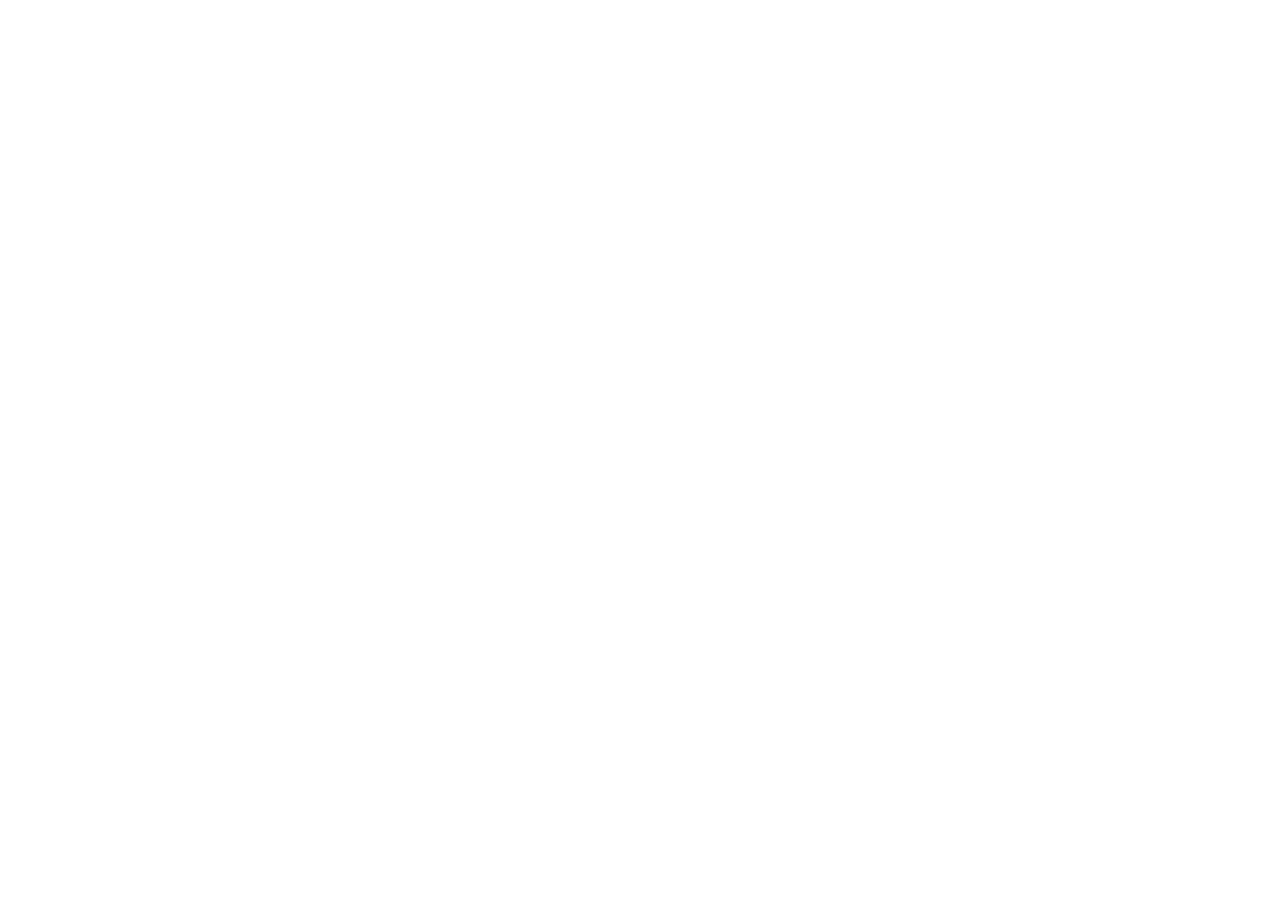
==== index.html @ 047edcf2 "added fetch with async await" ====
<!DOCTYPE html>
<html lang="en">
<head>
    <meta charset="UTF-8">
    <meta http-equiv="X-UA-Compatible" content="IE=edge">
    <meta name="viewport" content="width=device-width, initial-scale=1.0">
    <title>Rijksdata</title>
</head>
<body>
    <script src="js/script.js"></script>
</body>
</html>
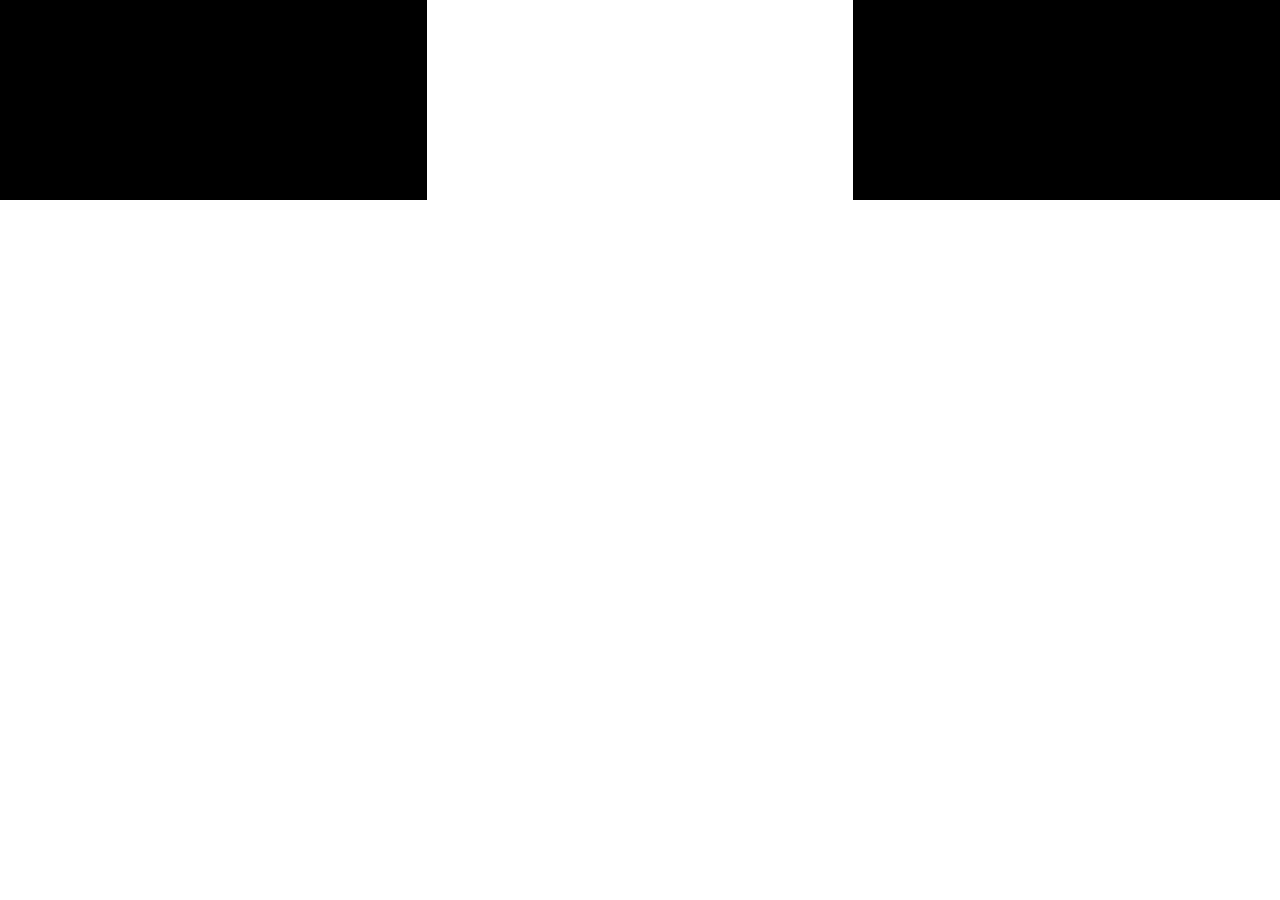
==== commit 9d1ed1aa: "lil grid layout" ====
--- a/index.html
+++ b/index.html
@@ -4,9 +4,18 @@
     <meta charset="UTF-8">
     <meta http-equiv="X-UA-Compatible" content="IE=edge">
     <meta name="viewport" content="width=device-width, initial-scale=1.0">
+    <link rel="stylesheet" href="css/styles.css">
     <title>Rijksdata</title>
 </head>
 <body>
+    <main>
+        <ul>
+            <li></li>
+            <li></li>
+            <li></li>
+            <li></li>
+        </ul>
+    </main>
     <script src="js/script.js"></script>
 </body>
 </html>--- a/css/styles.css
+++ b/css/styles.css
@@ -0,0 +1,28 @@
+*{
+    margin: 0;
+    padding: 0;
+    box-sizing: border-box;
+}
+
+body{
+    font-family: 'Poppins', sans-serif;
+}
+
+li{
+    list-style: none;
+}
+
+main ul{
+    display:grid;
+    grid-template-columns: 1fr 1fr 1fr;
+}
+
+main ul li{
+    background-color: black;
+    height: 200px;
+    grid-template-columns: repeat(auto-fit, minmax(200px, 1fr));
+}
+
+main ul li:nth-of-type(even){
+    background-color: white;
+}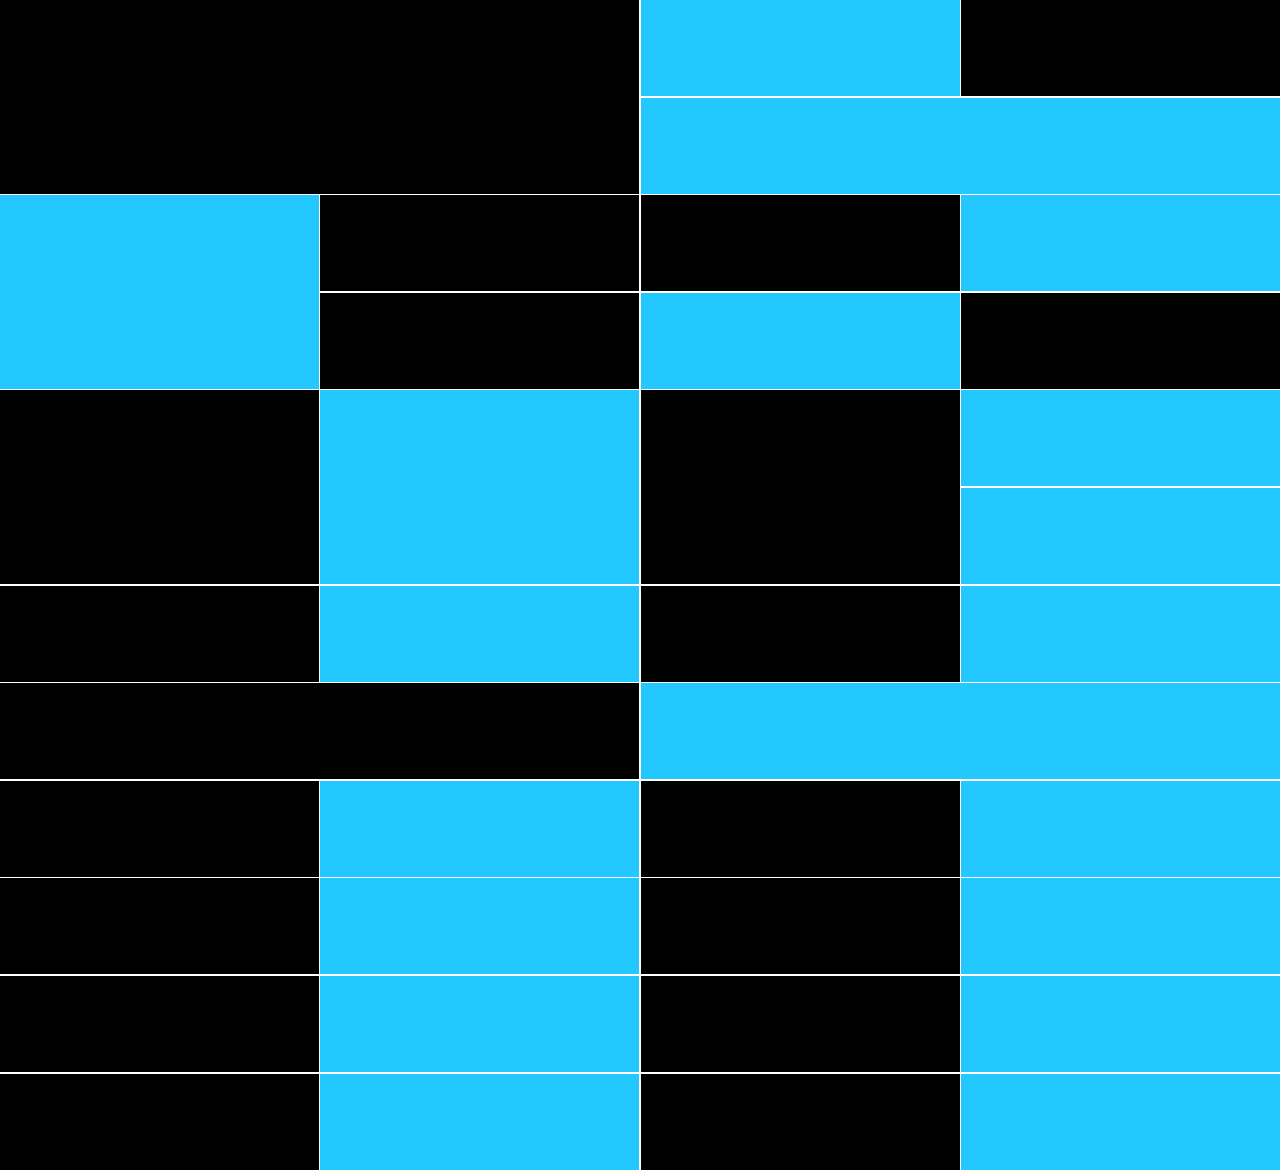
==== commit 5e52d64d: "added grid layout" ====
--- a/index.html
+++ b/index.html
@@ -14,6 +14,40 @@
             <li></li>
             <li></li>
             <li></li>
+            <li></li>
+            <li></li>
+            <li></li>
+            <li></li>
+            <li></li>
+            <li></li>
+            <li></li>
+            <li></li>
+            <li></li>
+            <li></li>
+            <li></li>
+            <li></li>
+            <li></li>
+            <li></li>
+            <li></li>
+            <li></li>
+            <li></li>
+            <li></li>
+            <li></li>
+            <li></li>
+            <li></li>
+            <li></li>
+            <li></li>
+            <li></li>
+            <li></li>
+            <li></li>
+            <li></li>
+            <li></li>
+            <li></li>
+            <li></li>
+            <li></li>
+            <li></li>
+            <li></li>
+            <li></li>
         </ul>
     </main>
     <script src="js/script.js"></script>
--- a/css/styles.css
+++ b/css/styles.css
@@ -14,15 +14,49 @@
 
 main ul{
     display:grid;
-    grid-template-columns: 1fr 1fr 1fr;
+    grid-template-columns: 1fr 1fr 1fr 1fr;
+    grid-auto-rows: 96px;
+    gap: 0.1em;
 }
 
 main ul li{
     background-color: black;
-    height: 200px;
-    grid-template-columns: repeat(auto-fit, minmax(200px, 1fr));
+    /* height: 185px; */
+}
+
+main ul li:nth-of-type(1){
+    grid-column: 1/3;
+    grid-row: 1/3;
+}
+
+main ul li:nth-of-type(4){
+    grid-column: 3/5;
+}
+
+main ul li:nth-of-type(6){
+    grid-row: 3/5;
+}
+
+main ul li:nth-of-type(13){
+    grid-row: 5/7;
+}
+
+main ul li:nth-of-type(14){
+    grid-row: 5/7;
+}
+
+main ul li:nth-of-type(15){
+    grid-row: 5/7;
+}
+
+main ul li:nth-of-type(21){
+    grid-column: 1/3;
+}
+
+main ul li:nth-of-type(22){
+    grid-column: 3/5;
 }
 
 main ul li:nth-of-type(even){
-    background-color: white;
+    background-color: rgb(35, 200, 255);
 }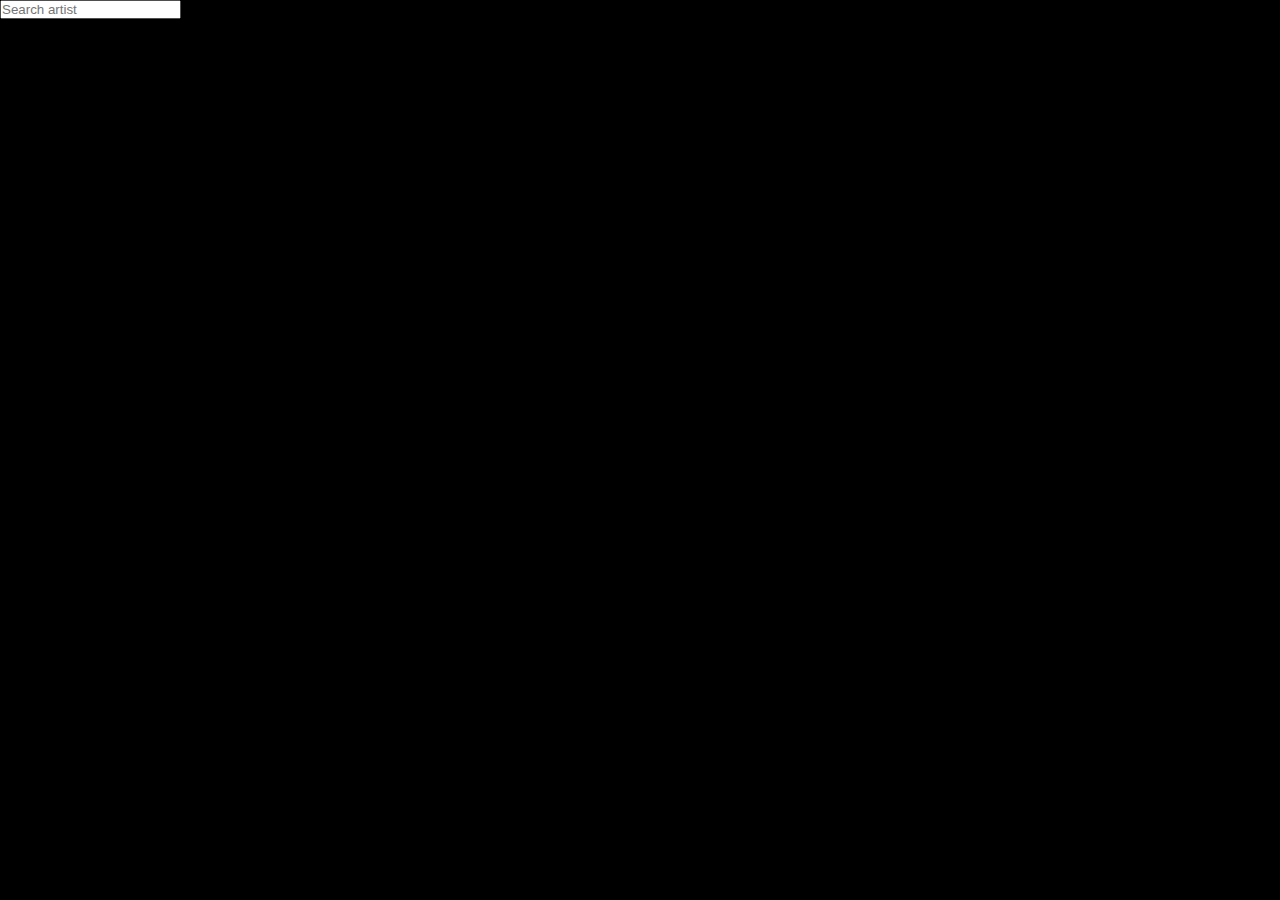
==== commit 20df9373: "added search input removed list items" ====
--- a/index.html
+++ b/index.html
@@ -10,45 +10,12 @@
 <body>
     <main>
         <ul>
-            <li></li>
-            <li></li>
-            <li></li>
-            <li></li>
-            <li></li>
-            <li></li>
-            <li></li>
-            <li></li>
-            <li></li>
-            <li></li>
-            <li></li>
-            <li></li>
-            <li></li>
-            <li></li>
-            <li></li>
-            <li></li>
-            <li></li>
-            <li></li>
-            <li></li>
-            <li></li>
-            <li></li>
-            <li></li>
-            <li></li>
-            <li></li>
-            <li></li>
-            <li></li>
-            <li></li>
-            <li></li>
-            <li></li>
-            <li></li>
-            <li></li>
-            <li></li>
-            <li></li>
-            <li></li>
-            <li></li>
-            <li></li>
-            <li></li>
-            <li></li>
+
         </ul>
+        <form action="#">
+            <label for="search"></label>
+            <input type="search" name="" id="search" placeholder="Search artist">
+        </form>
     </main>
     <script src="js/script.js"></script>
 </body>
--- a/css/styles.css
+++ b/css/styles.css
@@ -6,6 +6,7 @@
 
 body{
     font-family: 'Poppins', sans-serif;
+    background-color:black;
 }
 
 li{
@@ -22,6 +23,17 @@
 main ul li{
     background-color: black;
     /* height: 185px; */
+}
+
+main ul li:hover{
+    transform: scale(1.2);
+    transition: 0.5s;
+}
+
+main ul li img{
+    width: 100%;
+    height: 100%;
+    object-fit: cover;
 }
 
 main ul li:nth-of-type(1){
@@ -57,6 +69,7 @@
     grid-column: 3/5;
 }
 
+
 main ul li:nth-of-type(even){
     background-color: rgb(35, 200, 255);
 }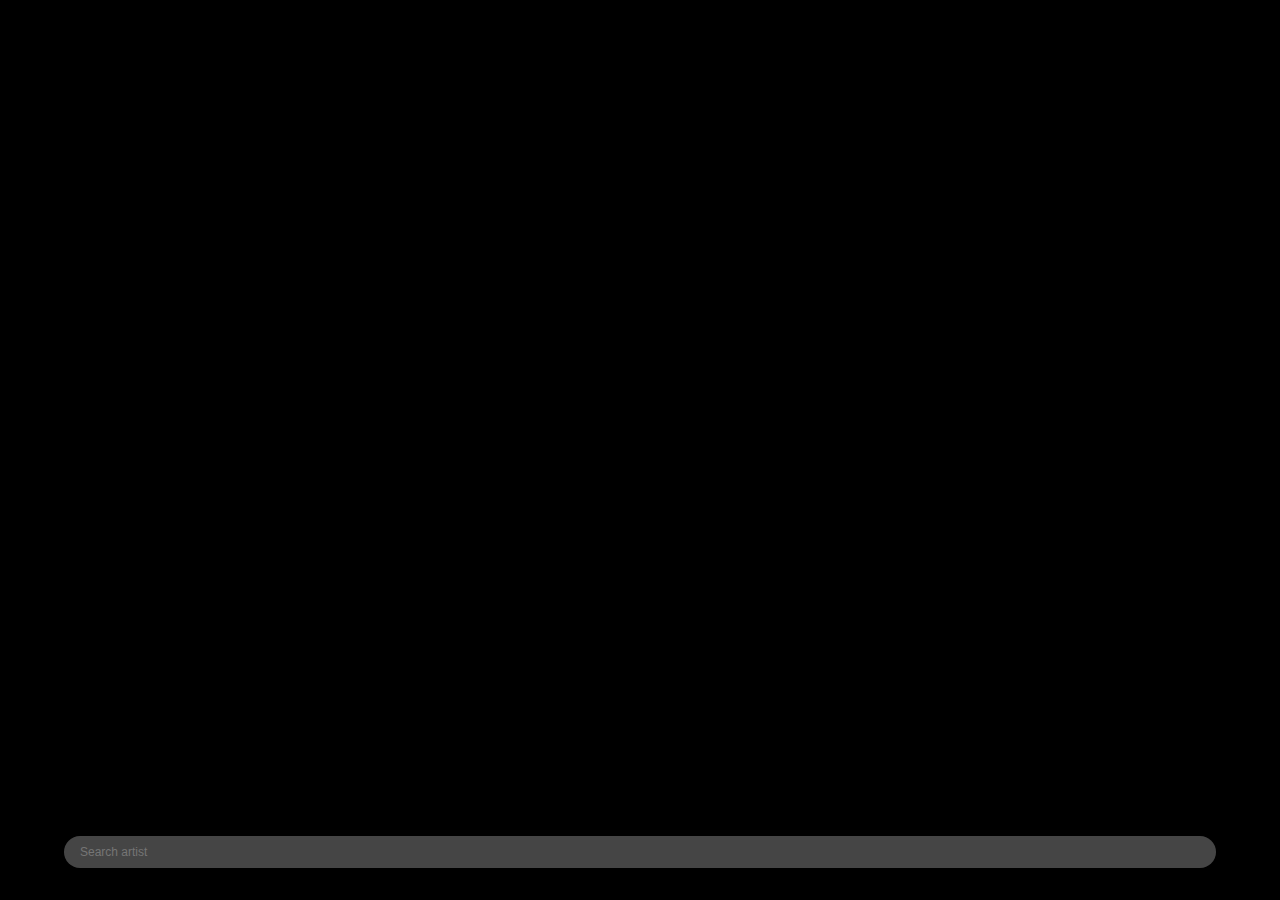
==== commit e37e5089: "search and empty state function" ====
--- a/index.html
+++ b/index.html
@@ -12,6 +12,9 @@
         <ul>
 
         </ul>
+        <section class="empty-container">
+
+        </section>
         <form action="#">
             <label for="search"></label>
             <input type="search" name="" id="search" placeholder="Search artist">
--- a/css/styles.css
+++ b/css/styles.css
@@ -4,6 +4,11 @@
     box-sizing: border-box;
 }
 
+@font-face {
+    font-family: 'Octarine';
+    src: url(../assets/fonts/Octarine-Bold.otf);
+}
+
 body{
     font-family: 'Poppins', sans-serif;
     background-color:black;
@@ -11,6 +16,42 @@
 
 li{
     list-style: none;
+}
+
+label{
+    display: none;
+}
+
+form{
+    position: fixed;
+    width: 90%;
+    left: 50%;
+    bottom: 32px;
+    transform: translateX(-50%);
+}
+
+form input{
+    width: 100%;
+    height: 32px;
+    border: none;
+    border-radius: 16px;
+    padding: 0 16px;
+    font-size: 12px;
+    outline: none;
+    background-color: #454545;
+    color: #d0d0d0;
+}
+
+input[type="search"]::-webkit-search-cancel-button{
+    -webkit-appearance: none;
+}
+
+main{
+    min-height: 100vh;
+}
+
+.flex{
+    display:flex;
 }
 
 main ul{
@@ -18,16 +59,105 @@
     grid-template-columns: 1fr 1fr 1fr 1fr;
     grid-auto-rows: 96px;
     gap: 0.1em;
+    transition: 0.4s;
+}
+
+main section.empty-container{
+    display: flex;
+    justify-content: center;
+    align-items: center;
+    flex-direction: column;
+}
+
+main section.empty-container h2{
+    color: white;
+    font-weight: 100;
+    font-family: sans-serif;
+    text-align: center;
+}
+
+main section.empty-container p{
+    color: gray;
+    font-family: sans-serif;
+}
+
+main figure{
+    height: 50vh;
+    position: relative;
+}
+
+main h3{
+    color: white;
+    padding: 10px;
+    font-family: fantasy;
+}
+
+main figure img{
+    width: 100%;
+    height: 100%;
+    object-fit: cover;
+}
+
+main > section{
+    padding: 10px;
+    font-family: fantasy;
+}
+
+main > section p:nth-of-type(2){
+    font-size: 1em;
+    font-weight: 100;
+    color: white;
+}
+
+main > section h2{
+    color: white;
+    font-size: 1.5em;
+    font-weight: 100;
+}
+
+main > section p{
+    color:gray;
+}
+
+main figure figcaption{
+    position: absolute;
+    bottom: 0;
+    left: 0;
+    width: 100%;
+    height: 50%;
+    background: linear-gradient(0deg, black, transparent);
+    color: white;
+    display: flex;
+    justify-content: center;
+    align-items: center;
+    font-size: 32px;
+    font-weight: 300;
+    transition: 0.4s;
+    font-family: 'Octarine';
+    padding: 10px;
+    font-family: fantasy;
 }
 
 main ul li{
     background-color: black;
-    /* height: 185px; */
+    transform: scale(1);
+    transition: transform 2s ease-in;
+}
+
+main ul li a{
+    display:flex;
+    height: 100%;
+}
+
+.loading{
+    animation-delay: 3s;
+    transform: scale(0);
 }
 
 main ul li:hover{
     transform: scale(1.2);
     transition: 0.5s;
+    z-index: 1;
 }
 
 main ul li img{
@@ -68,8 +198,3 @@
 main ul li:nth-of-type(22){
     grid-column: 3/5;
 }
-
-
-main ul li:nth-of-type(even){
-    background-color: rgb(35, 200, 255);
-}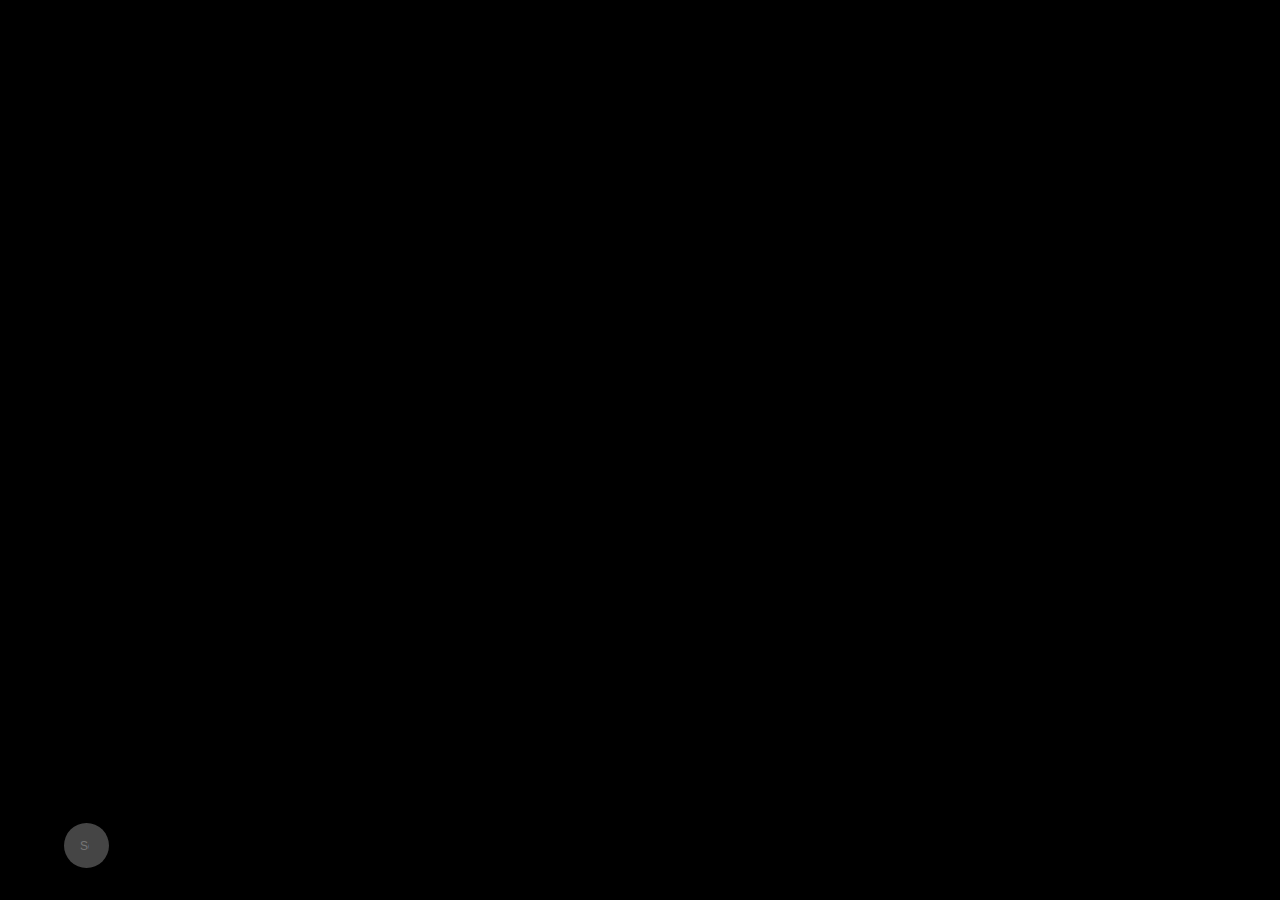
==== commit bd3d5776: "style changes" ====
--- a/index.html
+++ b/index.html
@@ -5,6 +5,7 @@
     <meta http-equiv="X-UA-Compatible" content="IE=edge">
     <meta name="viewport" content="width=device-width, initial-scale=1.0">
     <link rel="stylesheet" href="css/styles.css">
+    <link rel="stylesheet" href="https://use.fontawesome.com/releases/v5.3.1/css/all.css" integrity="sha384-mzrmE5qonljUremFsqc01SB46JvROS7bZs3IO2EmfFsd15uHvIt+Y8vEf7N7fWAU" crossorigin="anonymous">
     <title>Rijksdata</title>
 </head>
 <body>
@@ -12,6 +13,9 @@
         <ul>
 
         </ul>
+        <div id="loading">
+            <img src="assets/fonts/gifs/Spin-0.9s-104px.svg" alt="">
+        </div>
         <section class="empty-container">
 
         </section>
@@ -20,6 +24,6 @@
             <input type="search" name="" id="search" placeholder="Search artist">
         </form>
     </main>
-    <script src="js/script.js"></script>
+    <script type="module" src="js/script.js"></script>
 </body>
 </html>--- a/css/styles.css
+++ b/css/styles.css
@@ -31,16 +31,24 @@
 }
 
 form input{
-    width: 100%;
-    height: 32px;
+    width: 45px;
+    height: 45px;
     border: none;
-    border-radius: 16px;
+    border-radius: 30px;
     padding: 0 16px;
     font-size: 12px;
     outline: none;
     background-color: #454545;
     color: #d0d0d0;
-}
+    transition: 0.4s;
+}
+
+form input:focus{
+    width: 100%;
+    aspect-ratio: 0;
+}
+
+
 
 input[type="search"]::-webkit-search-cancel-button{
     -webkit-appearance: none;
@@ -52,6 +60,8 @@
 
 .flex{
     display:flex;
+    justify-content: center;
+    align-items: center;
 }
 
 main ul{
@@ -62,6 +72,27 @@
     transition: 0.4s;
 }
 
+main > h2{
+    font-weight: 100;
+    color: white;
+}
+
+main div#loading.show{
+    visibility: visible;
+}
+
+main div#loading{
+    display: flex;
+    justify-content: center;
+    align-items: center;
+    visibility: hidden;
+    margin-top: 10px;
+}
+
+main div#loading img{
+    width: 2.5em;
+}
+
 main section.empty-container{
     display: flex;
     justify-content: center;
@@ -95,7 +126,7 @@
 main figure img{
     width: 100%;
     height: 100%;
-    object-fit: cover;
+    object-fit: contain;
 }
 
 main > section{
@@ -139,9 +170,10 @@
 }
 
 main ul li{
-    background-color: black;
-    transform: scale(1);
-    transition: transform 2s ease-in;
+    background-color: #454545;
+    opacity: 1;
+    transition: transform 5s ease-in;
+    transition: 0.8s;
 }
 
 main ul li a{
@@ -150,13 +182,14 @@
 }
 
 .loading{
-    animation-delay: 3s;
-    transform: scale(0);
+    animation-delay: 2s;
+    opacity: 0;
+    /* transform: scale(0); */
 }
 
 main ul li:hover{
     transform: scale(1.2);
-    transition: 0.5s;
+    transition: 0.2s;
     z-index: 1;
 }
 
